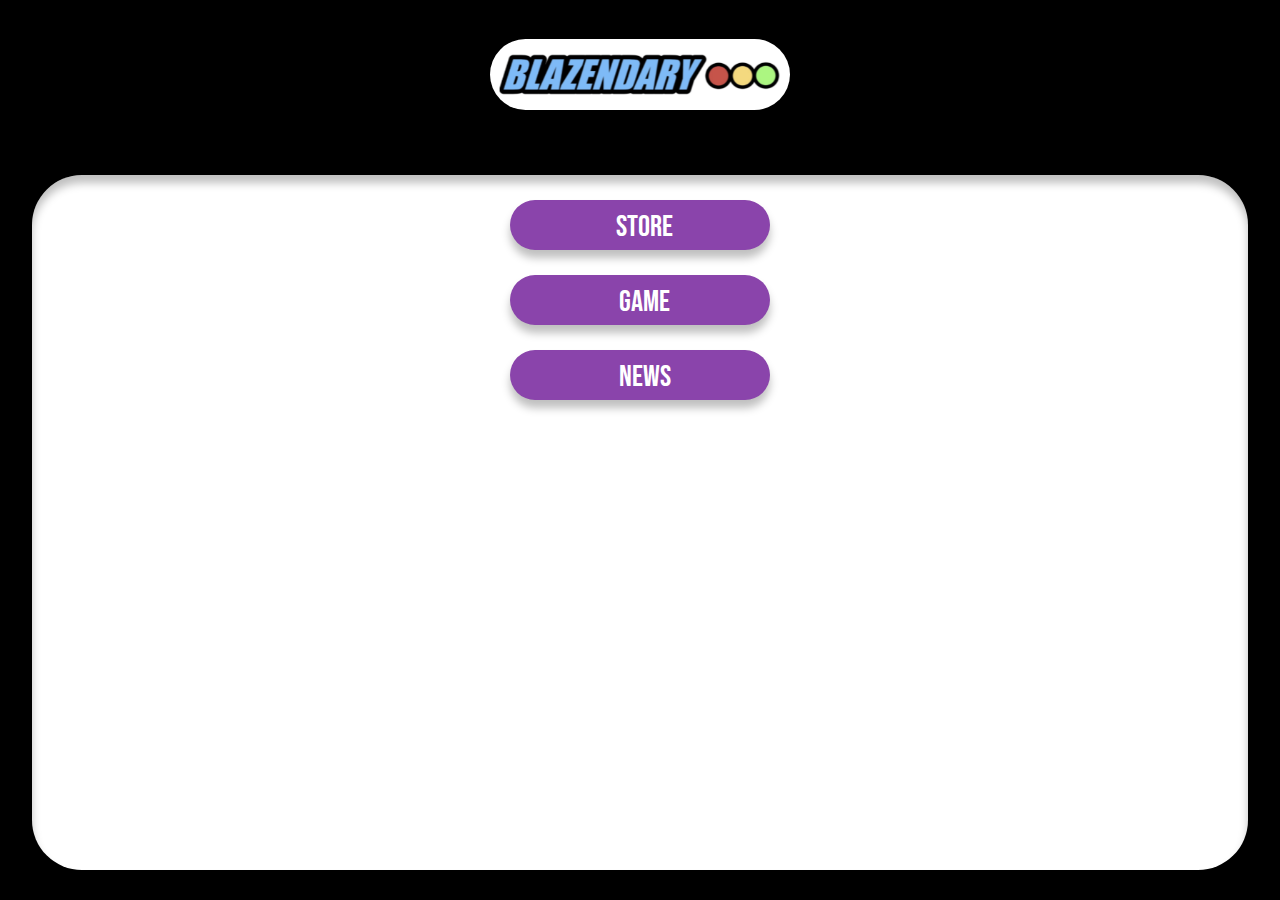
==== index.html @ 66638a5e "first commit" ====
<html>
<head lang="en">
  <meta charset="UTF-8">
  <meta name="viewport" content="width=device-width, initial-scale=1.0">
  <meta http-equiv="X-UA-Compatible" content="ie=edge">
  <title>Blazendary App</title>
  <link rel="stylesheet" type="text/css" href="start.css">
<link href="https://fonts.googleapis.com/css2?family=Bebas+Neue&display=swap" rel="stylesheet">
</head>
<body style="background-color:black">
<img class="logo" type="image" src="blazelogo.png" />
<div class="button_back"></div>
<a href="#"><div class="storebtn"></div></a>
<a href="#"><div class="gamebtn"></div></a>
<a href="#"><div class="newsbtn"></div></a>
<p1 class="storetxt">Store</p1>
<p2 class="gametxt">Game</p2>
<p3 class="newstxt">News</p3>
</body>
</html>
---- start.css ----
@media only screen and (min-width:320px) {
  .button_back{
    position: absolute;
    left: 32px;
    right: 32px;
    top: 175px;
    bottom: 30px;
    background: #FFFFFF;
    box-shadow: inset 0px 8px 8px rgba(0, 0, 0, 0.25);
    border-radius: 50px;
  }
  .logo{
    position: absolute;
    width: 300px;
    height: 71.43px;
    left: calc(50% - 300px/2);
    top: 39px;

    background: url(blazelogo.png);
    border-radius: 80px;
  }
  .storebtn{
    position: absolute;
    width: 260px;
    height: 50px;
    left: calc(50% - 260px/2);
    top: 200px;
    background: #8A44AB;
    box-shadow: 0px 8px 8px rgba(0, 0, 0, 0.25);
    border-radius: 70px;
  }
  .gamebtn{
    position: absolute;
    width: 260px;
    height: 50px;
    left: calc(50% - 260px/2);
    top: 275px;
    background: #8A44AB;
    box-shadow: 0px 8px 8px rgba(0, 0, 0, 0.25);
    border-radius: 70px;
  }
  .newsbtn{
    position: absolute;
    width: 260px;
    height: 50px;
    left: calc(50% - 260px/2);
    top: 350px;
    background: #8A44AB;
    box-shadow: 0px 8px 8px rgba(0, 0, 0, 0.25);
    border-radius: 70px;
  }
  .storetxt{
    position: absolute;
    width: 155px;
    height: 26px;
    left: calc(50% - 155px/2 + 4.5px);
    top: 210px;
    font-family: 'Bebas Neue', cursive;
    font-style: normal;
    font-weight: normal;
    font-size: 30px;
    line-height: 34px;
    text-align: center;
    color: #FFFFFF;
  }
  .gametxt{
    position: absolute;
    width: 155px;
    height: 26px;
    left: calc(50% - 155px/2 + 4.5px);
    top: 285px;
    font-family: 'Bebas Neue', cursive;
    font-style: normal;
    font-weight: normal;
    font-size: 30px;
    line-height: 34px;
    text-align: center;
    color: #FFFFFF;

  }
  .newstxt{
    position: absolute;
    width: 155px;
    height: 26px;
    left: calc(50% - 155px/2 + 4.5px);
    top: 360px;
    font-family: 'Bebas Neue', cursive;
    font-style: normal;
    font-weight: normal;
    font-size: 30px;
    line-height: 34px;
    text-align: center;
    color: #FFFFFF;

  }
}
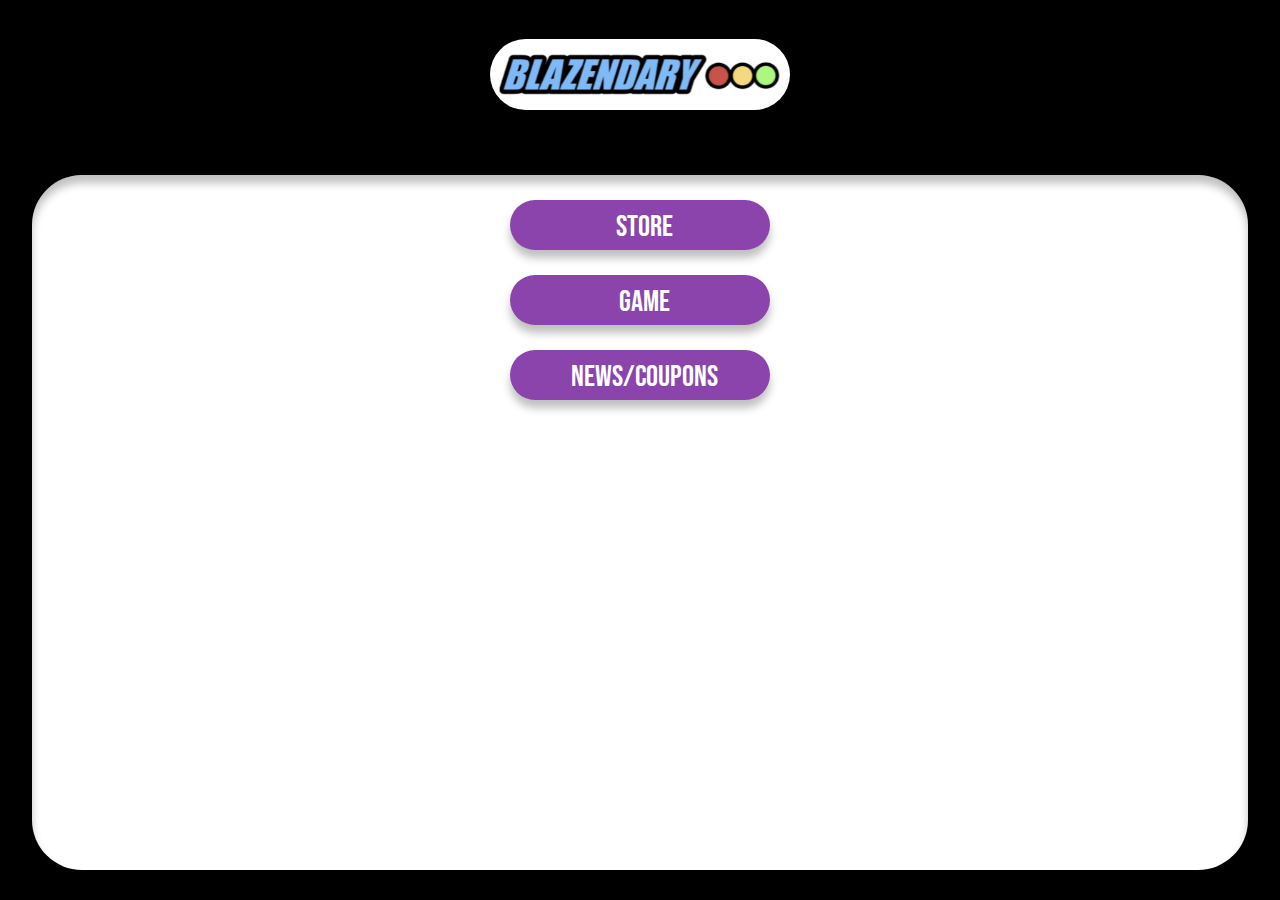
==== commit 2b35c5bf: "Update index.html" ====
--- a/index.html
+++ b/index.html
@@ -10,11 +10,11 @@
 <body style="background-color:black">
 <img class="logo" type="image" src="blazelogo.png" />
 <div class="button_back"></div>
-<a href="#"><div class="storebtn"></div></a>
-<a href="#"><div class="gamebtn"></div></a>
+<a href="https://www.blazendary.com/"><div class="storebtn"></div></a>
+<a href="https://abdulaaaa.github.io/Blaze/"><div class="gamebtn"></div></a>
 <a href="#"><div class="newsbtn"></div></a>
 <p1 class="storetxt">Store</p1>
 <p2 class="gametxt">Game</p2>
-<p3 class="newstxt">News</p3>
+<p3 class="newstxt">News/Coupons</p3>
 </body>
 </html>
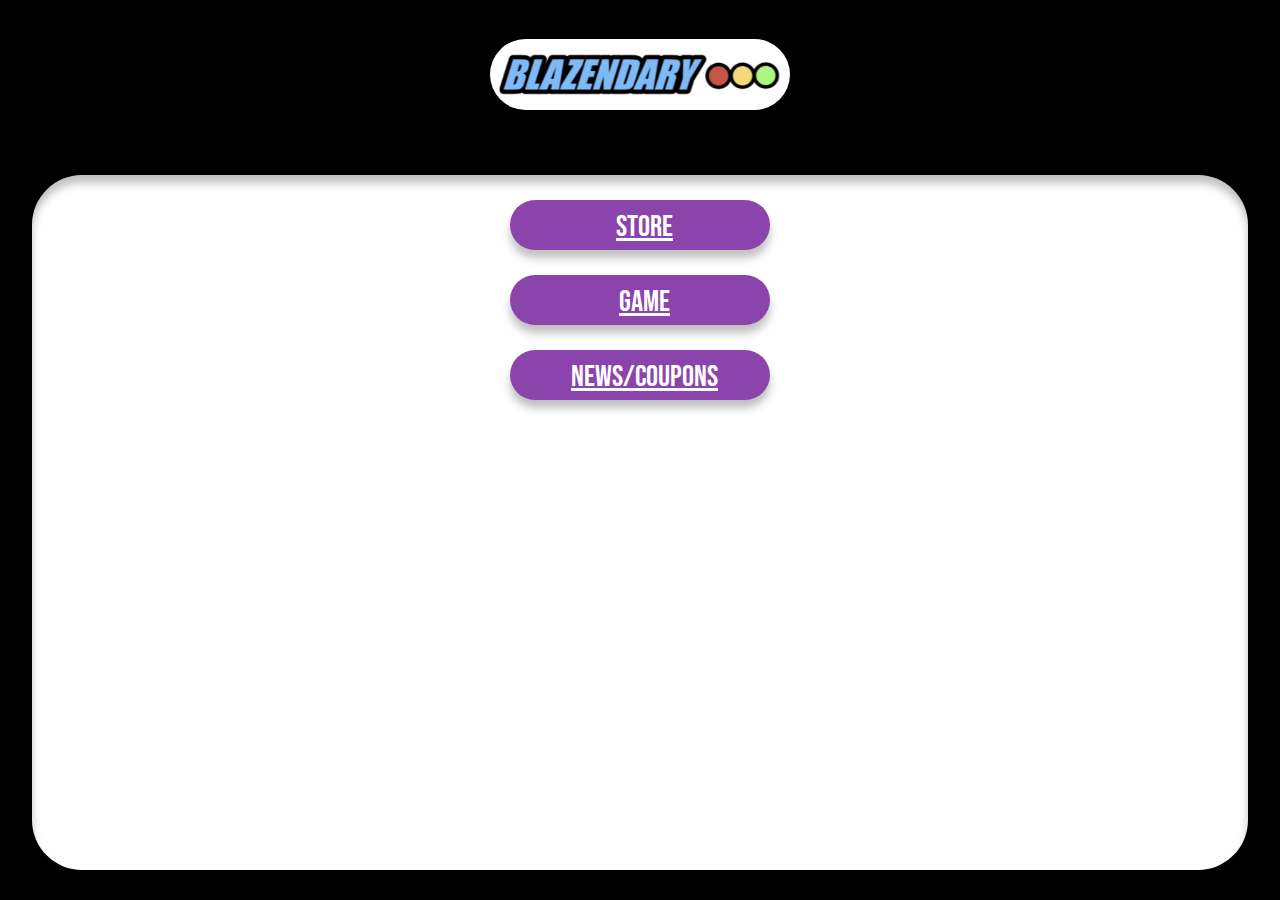
==== commit b73f5758: "Update index.html" ====
--- a/index.html
+++ b/index.html
@@ -12,9 +12,10 @@
 <div class="button_back"></div>
 <a href="https://www.blazendary.com/"><div class="storebtn"></div></a>
 <a href="https://abdulaaaa.github.io/Blaze/"><div class="gamebtn"></div></a>
-<a href="#"><div class="newsbtn"></div></a>
-<p1 class="storetxt">Store</p1>
-<p2 class="gametxt">Game</p2>
-<p3 class="newstxt">News/Coupons</p3>
+<a href="news.html"><div class="newsbtn"></div></a>
+
+<a class="storetxt" href="https://www.blazendary.com/">Store</a>
+<a class="gametxt" href="https://abdulaaaa.github.io/Blaze/">Game</a>
+<a class="newstxt" href="news.html">News/Coupons</a>
 </body>
 </html>
--- a/start.css
+++ b/start.css
@@ -49,6 +49,11 @@
     box-shadow: 0px 8px 8px rgba(0, 0, 0, 0.25);
     border-radius: 70px;
   }
+  .storebtn:hover{ width: 265px;height: 55px;left: calc(50% - 265px/2);}
+
+  .gamebtn:hover{ width: 265px;height: 55px;left: calc(50% - 265px/2);}
+
+  .newsbtn:hover{ width: 265px;height: 55px;left: calc(50% - 265px/2);}
   .storetxt{
     position: absolute;
     width: 155px;
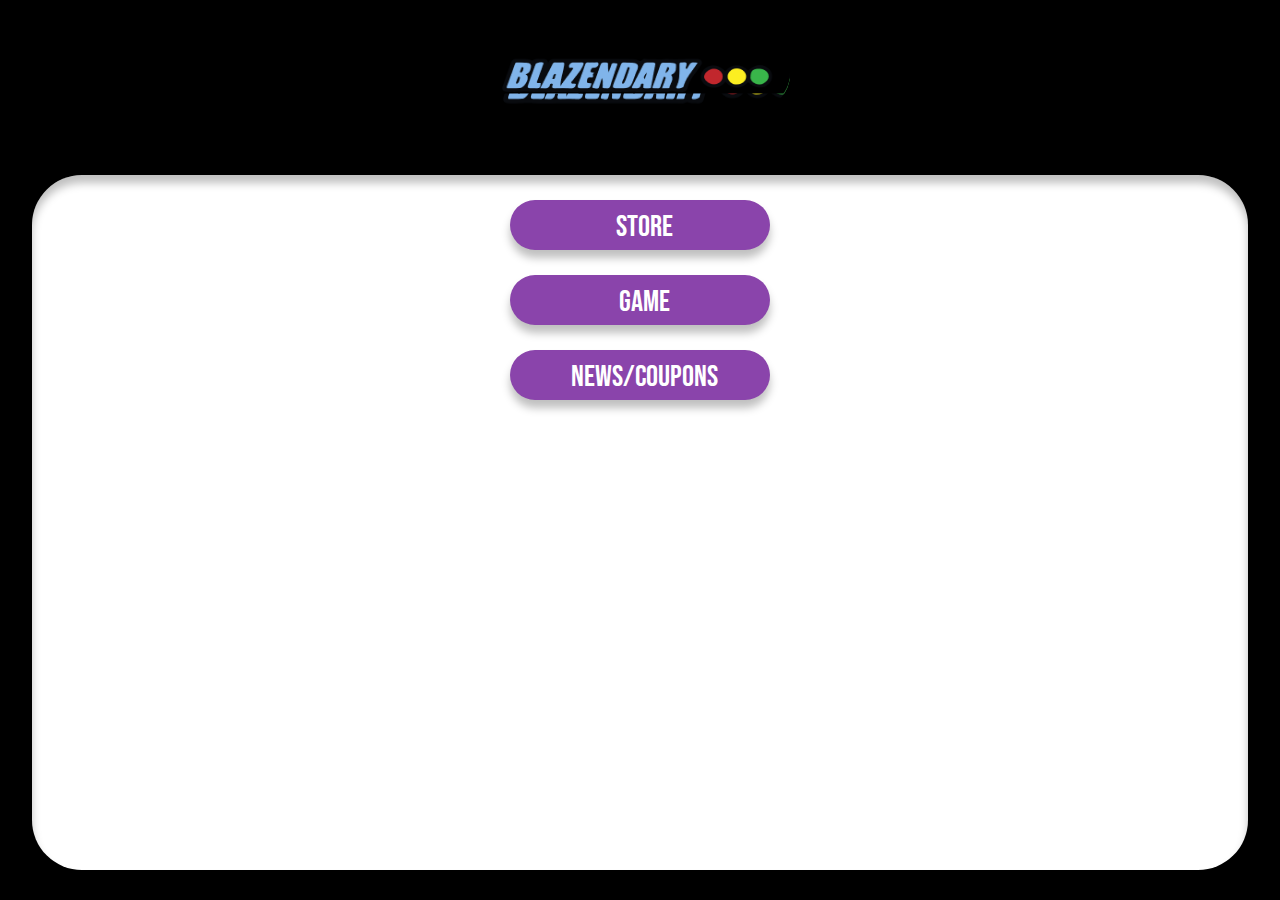
==== commit c2466fee: "Update index.html" ====
--- a/index.html
+++ b/index.html
@@ -15,7 +15,7 @@
 <a href="news.html"><div class="newsbtn"></div></a>
 
 <a class="storetxt" href="https://www.blazendary.com/">Store</a>
-<a class="gametxt" href="https://abdulaaaa.github.io/Blaze/">Game</a>
+<a class="gametxt" href="https://abdulaaaa.github.io/PPGFinal2/">Game</a>
 <a class="newstxt" href="news.html">News/Coupons</a>
 </body>
 </html>
--- a/start.css
+++ b/start.css
@@ -67,6 +67,7 @@
     line-height: 34px;
     text-align: center;
     color: #FFFFFF;
+    text-decoration: none;
   }
   .gametxt{
     position: absolute;
@@ -81,6 +82,7 @@
     line-height: 34px;
     text-align: center;
     color: #FFFFFF;
+    text-decoration: none;
 
   }
   .newstxt{
@@ -96,6 +98,7 @@
     line-height: 34px;
     text-align: center;
     color: #FFFFFF;
+    text-decoration: none;
 
   }
 }
